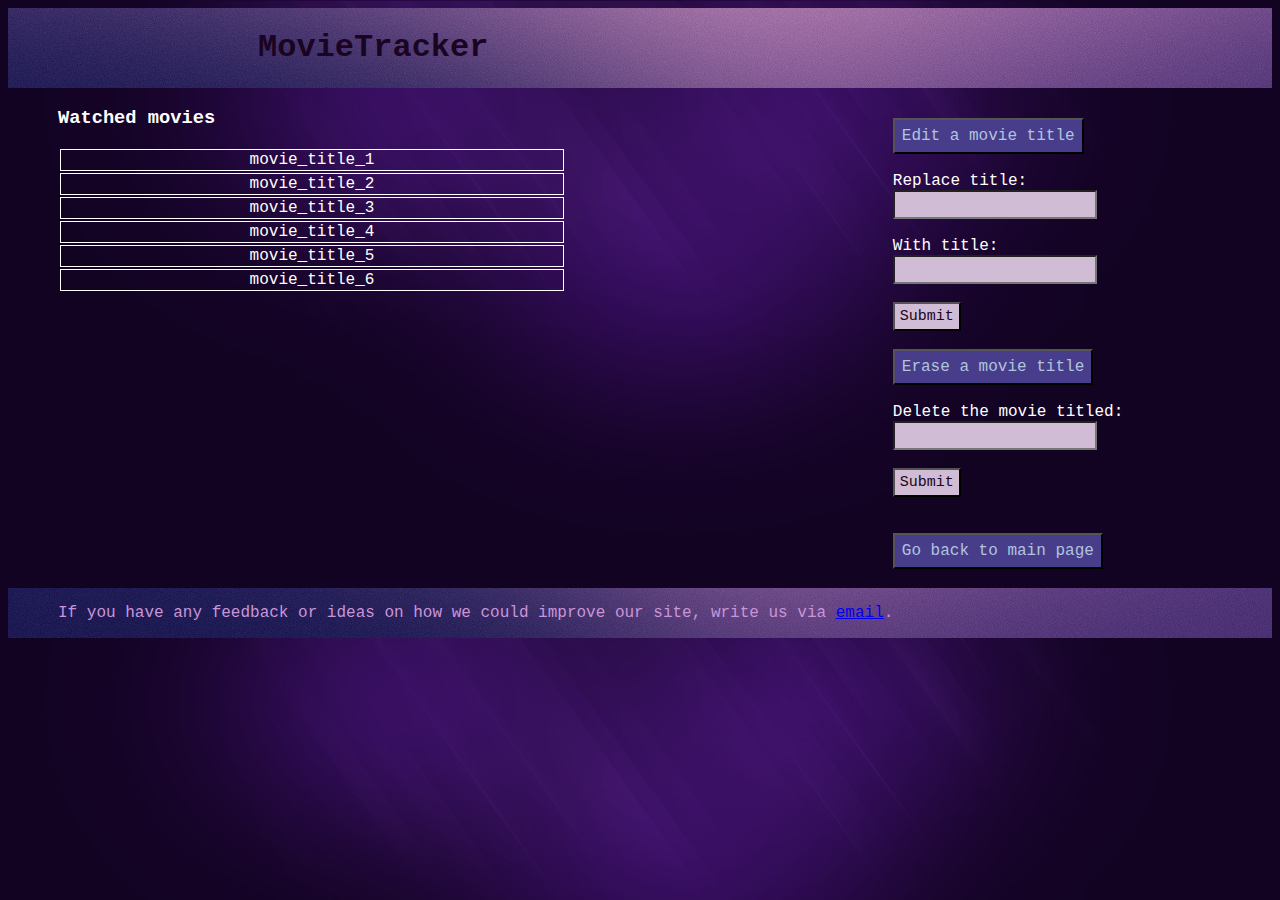
==== watched.html @ 8b60d1c2 "html & css done" ====
<!DOCTYPE html>
<html lang="en"> 

<head>
    <meta charset="UTF-8">
    <meta name="viewport" content="width=device-width, initial-scale=1.0">
    <title>MovieTracker</title>
    <link rel="stylesheet" href="list.css">
</head>

<body>
    <header>
        <h1>MovieTracker</h1>
    </header>
        
    <div id="left">
        <h3 id="table-title">Watched movies</h3>
        
        <table id="table">
        <!--<tr>  <th>Watched movies</th>  </tr>-->
            <tr>  <td>movie_title_1</td>  </tr>
            <tr>  <td>movie_title_2</td>  </tr>
            <tr>  <td>movie_title_3</td>  </tr>
            <tr>  <td>movie_title_4</td>  </tr>
            <tr>  <td>movie_title_5</td>  </tr>
            <tr>  <td>movie_title_6</td>  </tr>
        </table><br><br>
    </div>

    <aside class="edit-delete">
        <button id="edit-button" onclick="clickEdit()" >Edit a movie title</button><br><br>
        
        <form action="" id="form-edit">
            Replace title:<br>
            <input  type="text" id="edit-title"><br><br>
            With title:<br>
            <input  type="text" id="edit-with-title" ><br><br>
            <input  type="submit" id="submit-edit"><br>
        </form><br>

        <button id="delete-button" onclick="clickDelete()">Erase a movie title</button><br><br>
        
        <form action="" id="form-delete">
            Delete the movie titled:<br>
            <input  type="text" id="delete-title"><br><br>
            <input  type="submit" id="submit-delete"><br>
        </form><br><br>

        <button id="back-button" onclick="location.href='/index.html'">Go back to main page</button><br>
    </aside> 

    <footer>
        <p>If you have any feedback or ideas on how we could improve our site,
        write us via <a href="mailto:customer@support.com">email</a>.</p>
    </footer>

    <script src="watched.js"></script>
</body>

</html>
---- list.css ----
body{
    background-image: url("body.png"); 
    display: grid;
    grid-template-columns: 70% 30%;
    grid-template-rows: 80px 500px 50px;
    font-family: Courier New, monospace;
}

header{
    border: 1px solid;
    background-image: url("header.jpg");
    order:0;
    grid-column:1 / 3;
    grid-row-start:1;
    border:none;
}h1{ 
    color: #1B0421;
    margin-left: 250px;
}

#left{
    color:white;
    margin:0 0 0 50px;
    grid-row-start:2;
    display:block;
}
td{
    border: 1px solid white;
    width: 500px;
    height: 35%;
    font-size: 16px;
    text-align: center;
}

.edit-delete{
    margin-top: 30px;
    
}
button{
    font-family: Courier New, monospace;
    background-color: darkslateblue;
    color: lightsteelblue;
    padding: 7px 7px;
    font-size: 16px;
}

form{
    display:block;
    color:white;
}input{
    font-family: Courier New, monospace;
    background-color: #D0BDD5;
    color: #1B0421;
    padding: 4px 5px;
    font-size: 15px;
}



footer{
    border: 1px solid;
    background-image: url("footer.jpg");
    order:3;
    grid-column:1 / 3;
    grid-row-start:3;
    border:none;
}footer p{
    color:#C895D8;
    margin-left: 50px;
}
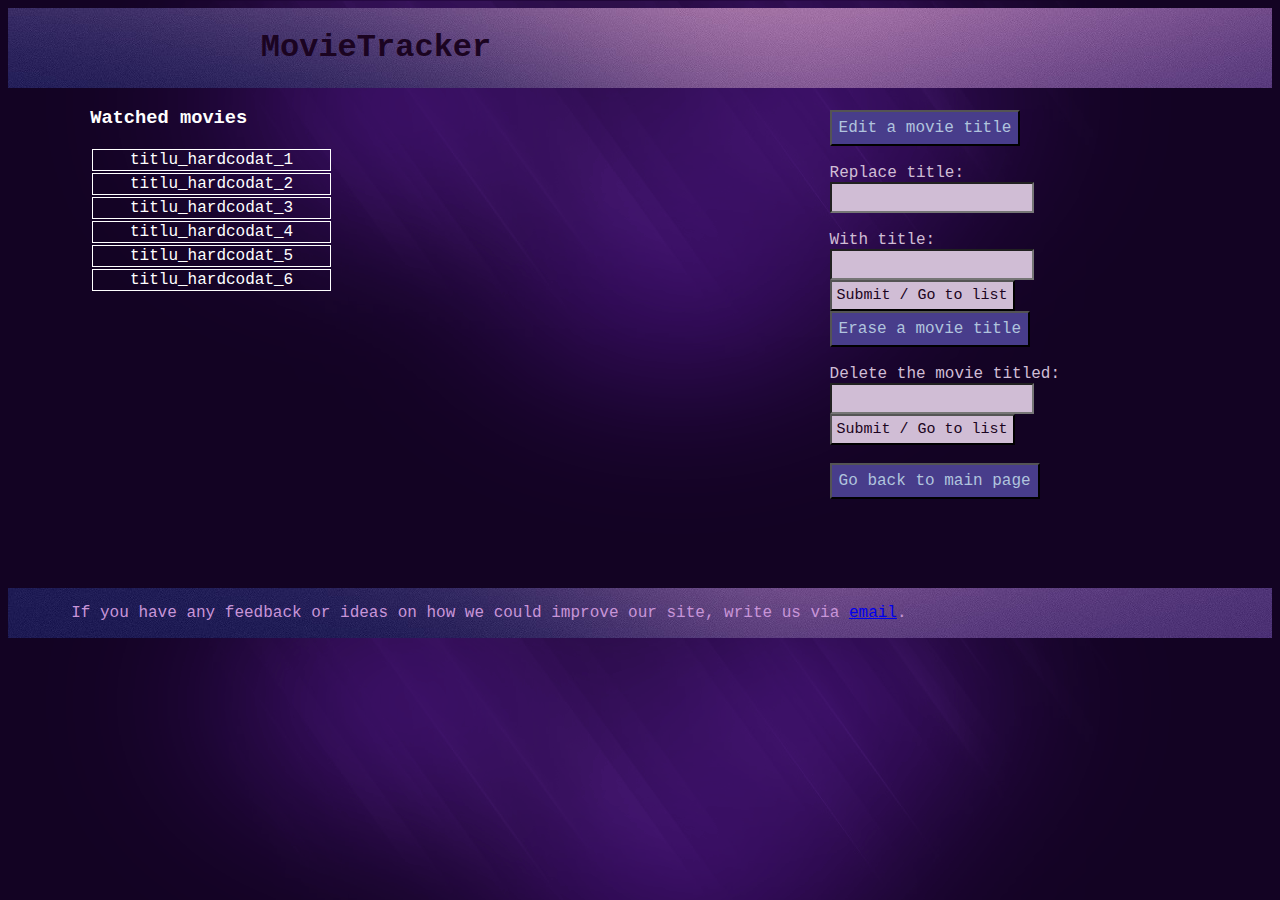
==== commit 30e4c742: "html changes, css adjustment, js(ajax) started" ====
--- a/watched.html
+++ b/watched.html
@@ -9,48 +9,50 @@
 </head>
 
 <body>
-    <header>
-        <h1>MovieTracker</h1>
+    <header class="top">
+        <h1 class="title">MovieTracker</h1>
     </header>
         
-    <div id="left">
+    <div class="table">
         <h3 id="table-title">Watched movies</h3>
         
         <table id="table">
         <!--<tr>  <th>Watched movies</th>  </tr>-->
-            <tr>  <td>movie_title_1</td>  </tr>
-            <tr>  <td>movie_title_2</td>  </tr>
-            <tr>  <td>movie_title_3</td>  </tr>
-            <tr>  <td>movie_title_4</td>  </tr>
-            <tr>  <td>movie_title_5</td>  </tr>
-            <tr>  <td>movie_title_6</td>  </tr>
+            <tr>  <td class="table-row">titlu_hardcodat_1</td>  </tr>
+            <tr>  <td class="table-row">titlu_hardcodat_2</td>  </tr>
+            <tr>  <td class="table-row">titlu_hardcodat_3</td>  </tr>
+            <tr>  <td class="table-row">titlu_hardcodat_4</td>  </tr>
+            <tr>  <td class="table-row">titlu_hardcodat_5</td>  </tr>
+            <tr>  <td class="table-row">titlu_hardcodat_6</td>  </tr>
         </table><br><br>
     </div>
 
-    <aside class="edit-delete">
-        <button id="edit-button" onclick="clickEdit()" >Edit a movie title</button><br><br>
+    <aside class="edit-delete-back">
+        <button class="button" id="edit-button" onclick="clickEdit()" >Edit a movie title</button><br><br>
         
-        <form action="" id="form-edit">
+        <form class="form" action="" id="form-edit">
             Replace title:<br>
-            <input  type="text" id="edit-title"><br><br>
+            <input class="form-input" type="text" id="edit-title"><br><br>
             With title:<br>
-            <input  type="text" id="edit-with-title" ><br><br>
-            <input  type="submit" id="submit-edit"><br>
-        </form><br>
+            <input class="form-input" type="text" id="edit-with-title" ><br>
+            <!--<input class="form-input" type="submit" id="submit-edit"><br>-->
+        </form>
+        <button class="form-input" id="submit-edit" onclick="submitEdit()">Submit / Go to list</button><br>
 
-        <button id="delete-button" onclick="clickDelete()">Erase a movie title</button><br><br>
+        <button class="button" id="delete-button" onclick="clickDelete()">Erase a movie title</button><br><br>
         
-        <form action="" id="form-delete">
+        <form class="form" action="" id="form-delete">
             Delete the movie titled:<br>
-            <input  type="text" id="delete-title"><br><br>
-            <input  type="submit" id="submit-delete"><br>
-        </form><br><br>
+            <input class="form-input" type="text" id="delete-title"><br>
+            <!--<input class="form-input" type="submit" id="submit-delete"><br>-->
+        </form>
+        <button class="form-input" id="submit-delete" onclick="submitDelete()">Submit / Go to list</button><br><br>
 
-        <button id="back-button" onclick="location.href='/index.html'">Go back to main page</button><br>
+        <button class="button" id="back-button" onclick="location.href='/index.html'">Go back to main page</button><br>
     </aside> 
 
-    <footer>
-        <p>If you have any feedback or ideas on how we could improve our site,
+    <footer class="bottom">
+        <p class="feedback-text">If you have any feedback or ideas on how we could improve our site,
         write us via <a href="mailto:customer@support.com">email</a>.</p>
     </footer>
 
--- a/list.css
+++ b/list.css
@@ -1,70 +1,64 @@
 body{
     background-image: url("body.png"); 
     display: grid;
-    grid-template-columns: 70% 30%;
+    grid-template-columns: 65% 35%;
     grid-template-rows: 80px 500px 50px;
     font-family: Courier New, monospace;
 }
 
-header{
+.top{
     border: 1px solid;
     background-image: url("header.jpg");
     order:0;
     grid-column:1 / 3;
     grid-row-start:1;
     border:none;
-}h1{ 
+}.title{ 
     color: #1B0421;
-    margin-left: 250px;
+    margin-left: 20%;
 }
 
-#left{
+.table{
     color:white;
-    margin:0 0 0 50px;
+    margin:0 0 0 10%;
     grid-row-start:2;
     display:block;
-}
-td{
+}.table-row{
     border: 1px solid white;
-    width: 500px;
-    height: 35%;
+    width: 70%;
     font-size: 16px;
     text-align: center;
 }
 
-.edit-delete{
-    margin-top: 30px;
-    
+.edit-delete-back{
+    margin-top: 5%;
 }
-button{
+.button{
     font-family: Courier New, monospace;
     background-color: darkslateblue;
     color: lightsteelblue;
     padding: 7px 7px;
     font-size: 16px;
 }
-
-form{
+.form{
     display:block;
-    color:white;
-}input{
+    color:#D0BDD5;
+}.form-input{
     font-family: Courier New, monospace;
     background-color: #D0BDD5;
     color: #1B0421;
-    padding: 4px 5px;
+    padding: 5px 5px;
     font-size: 15px;
 }
 
-
-
-footer{
+.bottom{
     border: 1px solid;
     background-image: url("footer.jpg");
     order:3;
     grid-column:1 / 3;
     grid-row-start:3;
     border:none;
-}footer p{
+}.feedback-text{
     color:#C895D8;
-    margin-left: 50px;
+    margin-left: 5%;
 }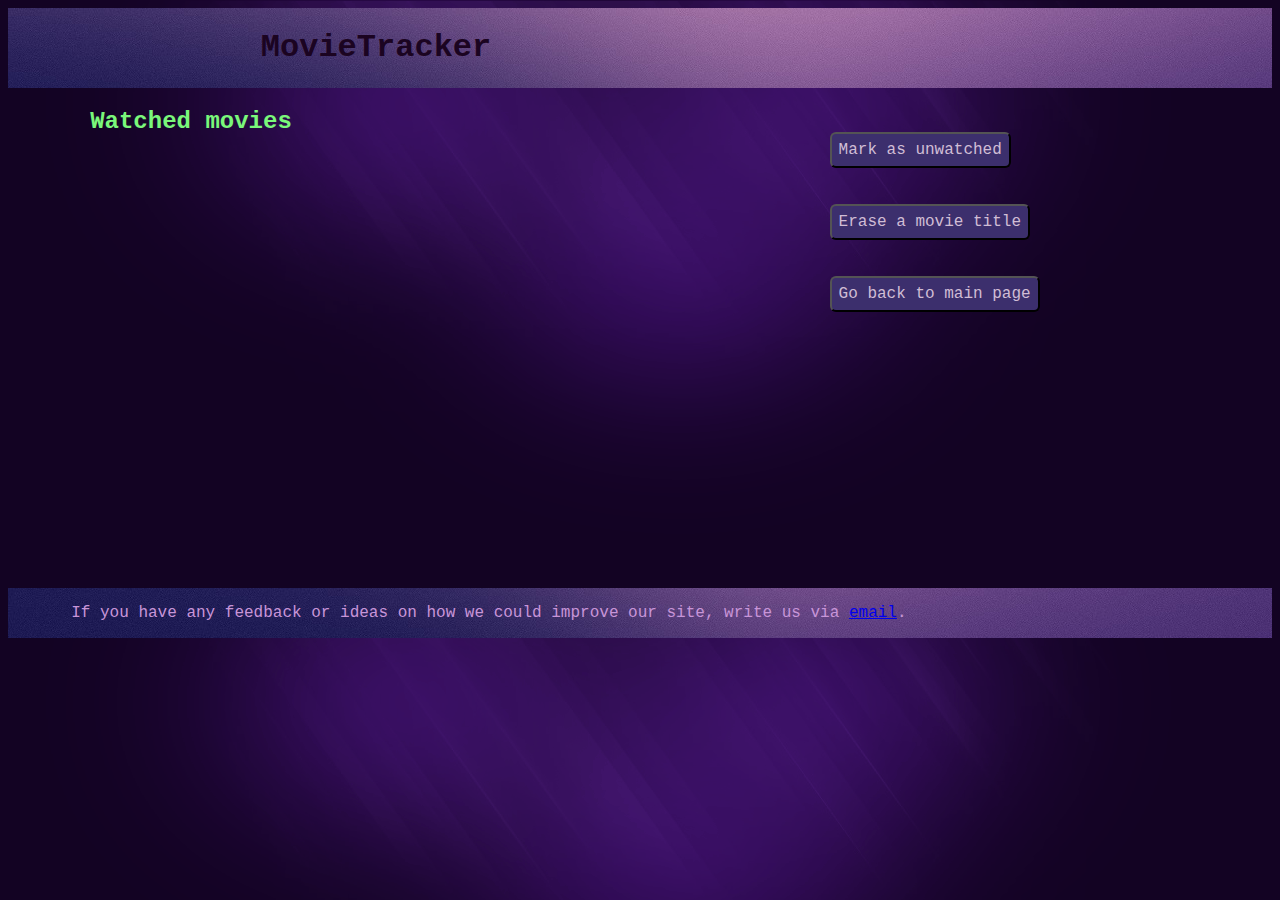
==== commit e8a4c370: "pretty CSS, DOM&AJAX done" ====
--- a/watched.html
+++ b/watched.html
@@ -13,50 +13,42 @@
         <h1 class="title">MovieTracker</h1>
     </header>
         
-    <div class="table">
-        <h3 id="table-title">Watched movies</h3>
+    <div class="table" id="watched">
+        <h2 id="table-title">Watched movies</h2>
         
-        <table id="table">
-        <!--<tr>  <th>Watched movies</th>  </tr>-->
-            <tr>  <td class="table-row">titlu_hardcodat_1</td>  </tr>
-            <tr>  <td class="table-row">titlu_hardcodat_2</td>  </tr>
-            <tr>  <td class="table-row">titlu_hardcodat_3</td>  </tr>
-            <tr>  <td class="table-row">titlu_hardcodat_4</td>  </tr>
-            <tr>  <td class="table-row">titlu_hardcodat_5</td>  </tr>
-            <tr>  <td class="table-row">titlu_hardcodat_6</td>  </tr>
-        </table><br><br>
+        <table id="table" name="watched"></table>
+        <p class="empty-table" id="empty">There are no movies in this list yet.</p>
     </div>
 
     <aside class="edit-delete-back">
-        <button class="button" id="edit-button" onclick="clickEdit()" >Edit a movie title</button><br><br>
+        <div>
+            <button class="button" id="edit-button" onclick="clickEdit()">Mark as unwatched</button><br><br>
+            <form class="form" action="" id="form-edit">
+                Unwatch the movie titled:<br>
+                <input class="form-input" type="text" id="edit-unseen"><br>
+                <input class="form-input" type="button" id="submit-edit" value="Submit" onclick="submitEdit('edit-unseen')"><br>
+            </form>
+        </div><br>
+    
+        <div>
+            <button class="button" id="delete-button" onclick="clickDelete()">Erase a movie title</button><br><br>
+            <form class="form" action="" id="form-delete">
+                Delete the movie titled:<br>
+                <input class="form-input" type="text" id="delete-watched"><br>
+                <input class="form-input" type="button" id="submit-delete" value="Submit" onclick="submitDelete('delete-watched')"><br>
+            </form>
+        </div><br>
         
-        <form class="form" action="" id="form-edit">
-            Replace title:<br>
-            <input class="form-input" type="text" id="edit-title"><br><br>
-            With title:<br>
-            <input class="form-input" type="text" id="edit-with-title" ><br>
-            <!--<input class="form-input" type="submit" id="submit-edit"><br>-->
-        </form>
-        <button class="form-input" id="submit-edit" onclick="submitEdit()">Submit / Go to list</button><br>
-
-        <button class="button" id="delete-button" onclick="clickDelete()">Erase a movie title</button><br><br>
-        
-        <form class="form" action="" id="form-delete">
-            Delete the movie titled:<br>
-            <input class="form-input" type="text" id="delete-title"><br>
-            <!--<input class="form-input" type="submit" id="submit-delete"><br>-->
-        </form>
-        <button class="form-input" id="submit-delete" onclick="submitDelete()">Submit / Go to list</button><br><br>
-
         <button class="button" id="back-button" onclick="location.href='/index.html'">Go back to main page</button><br>
-    </aside> 
+    </aside>  
 
     <footer class="bottom">
         <p class="feedback-text">If you have any feedback or ideas on how we could improve our site,
         write us via <a href="mailto:customer@support.com">email</a>.</p>
     </footer>
 
-    <script src="watched.js"></script>
+    <script src="list.js"></script>
+    <script src="data.js"></script>
 </body>
 
 </html>--- a/list.css
+++ b/list.css
@@ -7,48 +7,77 @@
 }
 
 .top{
-    border: 1px solid;
     background-image: url("header.jpg");
     order:0;
     grid-column:1 / 3;
     grid-row-start:1;
     border:none;
+    height:100%;
+    width:100%;
 }.title{ 
     color: #1B0421;
     margin-left: 20%;
 }
 
-.table{
-    color:white;
+.empty-table{
+    display: none;
+}.table#watchlist{
+    color: rgb(122, 218, 247);
     margin:0 0 0 10%;
     grid-row-start:2;
     display:block;
-}.table-row{
+}.table#watched{
+    color: rgb(122, 247, 122);
+    margin:0 0 0 10%;
+    grid-row-start:2;
+    display:block;
+}
+.table th{
+    background-color: rgb(43, 13, 82);
+    opacity:0.9;
+    border: 1px solid rgb(13, 4, 26);
+    border-radius: 6px;
+    width: 20%;
+    padding: 6px 6px;
+    font-size: 18px;
+    font-weight: bold;
+    text-align: center;
+}.table td{
     border: 1px solid white;
-    width: 70%;
+    border-radius: 4px;
+    width: 20%;
+    padding: 3px 3px;
     font-size: 16px;
     text-align: center;
 }
 
 .edit-delete-back{
-    margin-top: 5%;
+    margin-top: 10%;
 }
 .button{
-    font-family: Courier New, monospace;
-    background-color: darkslateblue;
-    color: lightsteelblue;
+    background-color: rgb(60, 47, 109);
+    color: #D0BDD5;
+    border-radius: 6px;
     padding: 7px 7px;
     font-size: 16px;
+    font-family: Courier New, monospace;
+}.button:hover{
+    background-color: rgb(42, 31, 83);
 }
+
 .form{
-    display:block;
+    display:none;
     color:#D0BDD5;
 }.form-input{
+    display:block;
     font-family: Courier New, monospace;
     background-color: #D0BDD5;
     color: #1B0421;
+    border-radius: 3px;
     padding: 5px 5px;
     font-size: 15px;
+}.form-input:hover{
+    background-color: rgb(158, 133, 165);
 }
 
 .bottom{
